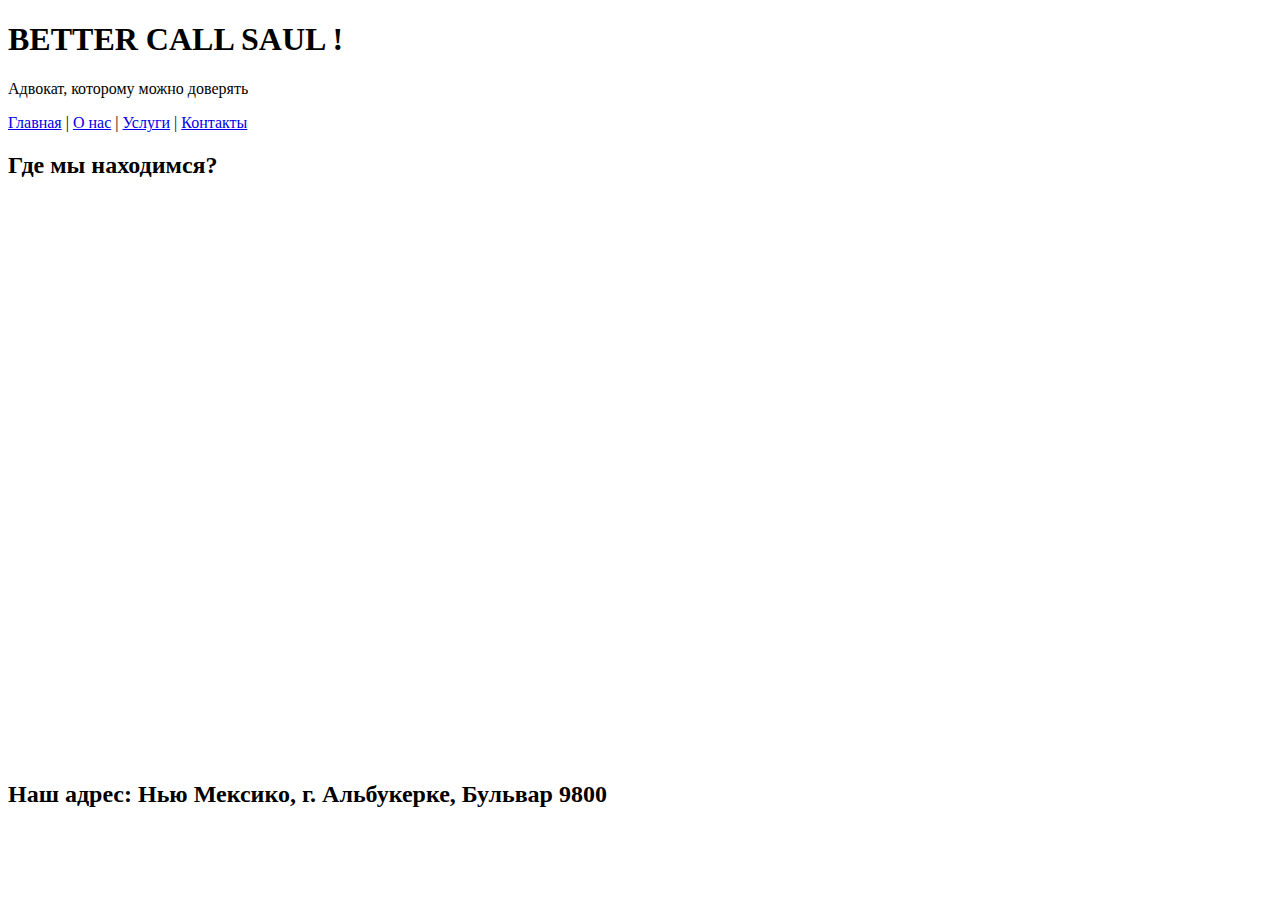
==== about.html @ 04777b2d "Add files via upload" ====
<!DOCTYPE html>
<html lang="ru">
<head>
    <meta charset="UTF-8">
    <meta name="viewport" content="width=device-width, initial-scale=1.0">
    <title>Инфо</title>
    <link rel="stylesheet" href="css/style.css">
    <link rel="icon" href="/photos/icon.png" type="image/png">
    <link crossorigin="anonymous" href="https://cdn.jsdelivr.net/npm/bootstrap@5.2.2/dist/css/bootstrap.min.css"
          integrity="sha384-Zenh87qX5JnK2Jl0vWa8Ck2rdkQ2Bzep5IDxbcnCeuOxjzrPF/et3URy9Bv1WTRi" rel="stylesheet"> 
<!-- Подключение JavaScript-файлов Bootstrap и jQuery -->
<script src="https://code.jquery.com/jquery-3.5.1.slim.min.js" integrity="sha384-DfXdz2htPH0lsSSs5nCTpuj/zy4C+OGpamoFVy38MVBnE+IbbVYUew+OrCXaRkfj" crossorigin="anonymous"></script>
<script src="https://cdn.jsdelivr.net/npm/bootstrap@4.6.0/dist/js/bootstrap.bundle.min.js" integrity="sha384-Piv4xVNRyMGpqkS2by6br4gNJ7DXjq6IbRdtsd/7cRGqc/XqJsDHbtzX5Lp1WyE+" crossorigin="anonymous"></script>

</head>
<body>
    
    <header>
        <h1>BETTER CALL  SAUL !</h1>
        <p>Адвокат, которому можно доверять</p>

        
    </header>

    <nav>
        <a href="index.html">Главная</a> |
            <a href="about.html" class="active">О нас</a> |
            <a href="reviews.html">Услуги</a> |
            <a href="contact.html">Контакты</a> 
    </nav>

    
<div class="container">
    <h2>Где мы находимся?</h2>
    <br><br>
    <iframe class="map"   src="https://www.google.com/maps/embed?pb=!1m18!1m12!1m3!1d3263.055633026359!2d-106.53240749999999!3d35.130285199999996!2m3!1f0!2f0!3f0!3m2!1i1024!2i768!4f13.1!3m3!1m2!1s0x87189fe2f88d37b3%3A0x5bc9942405c88ea8!2s9800%20Montgomery%20Blvd%20NE%2C%20Albuquerque%2C%20NM%2087111%2C%20%D0%A1%D0%A8%D0%90!5e0!3m2!1sru!2s!4v1731489336878!5m2!1sru!2s" width="600" height="450" style="border:0;" allowfullscreen="" loading="lazy" referrerpolicy="no-referrer-when-downgrade"></iframe>
    <div class="adres"></div>
    <br><br> 
    <br><br> 
  
 
<h2>Наш адрес: Нью Мексико, г. Альбукерке, Бульвар 9800</h2>
    </div>
</div>


    
</body>
</html>
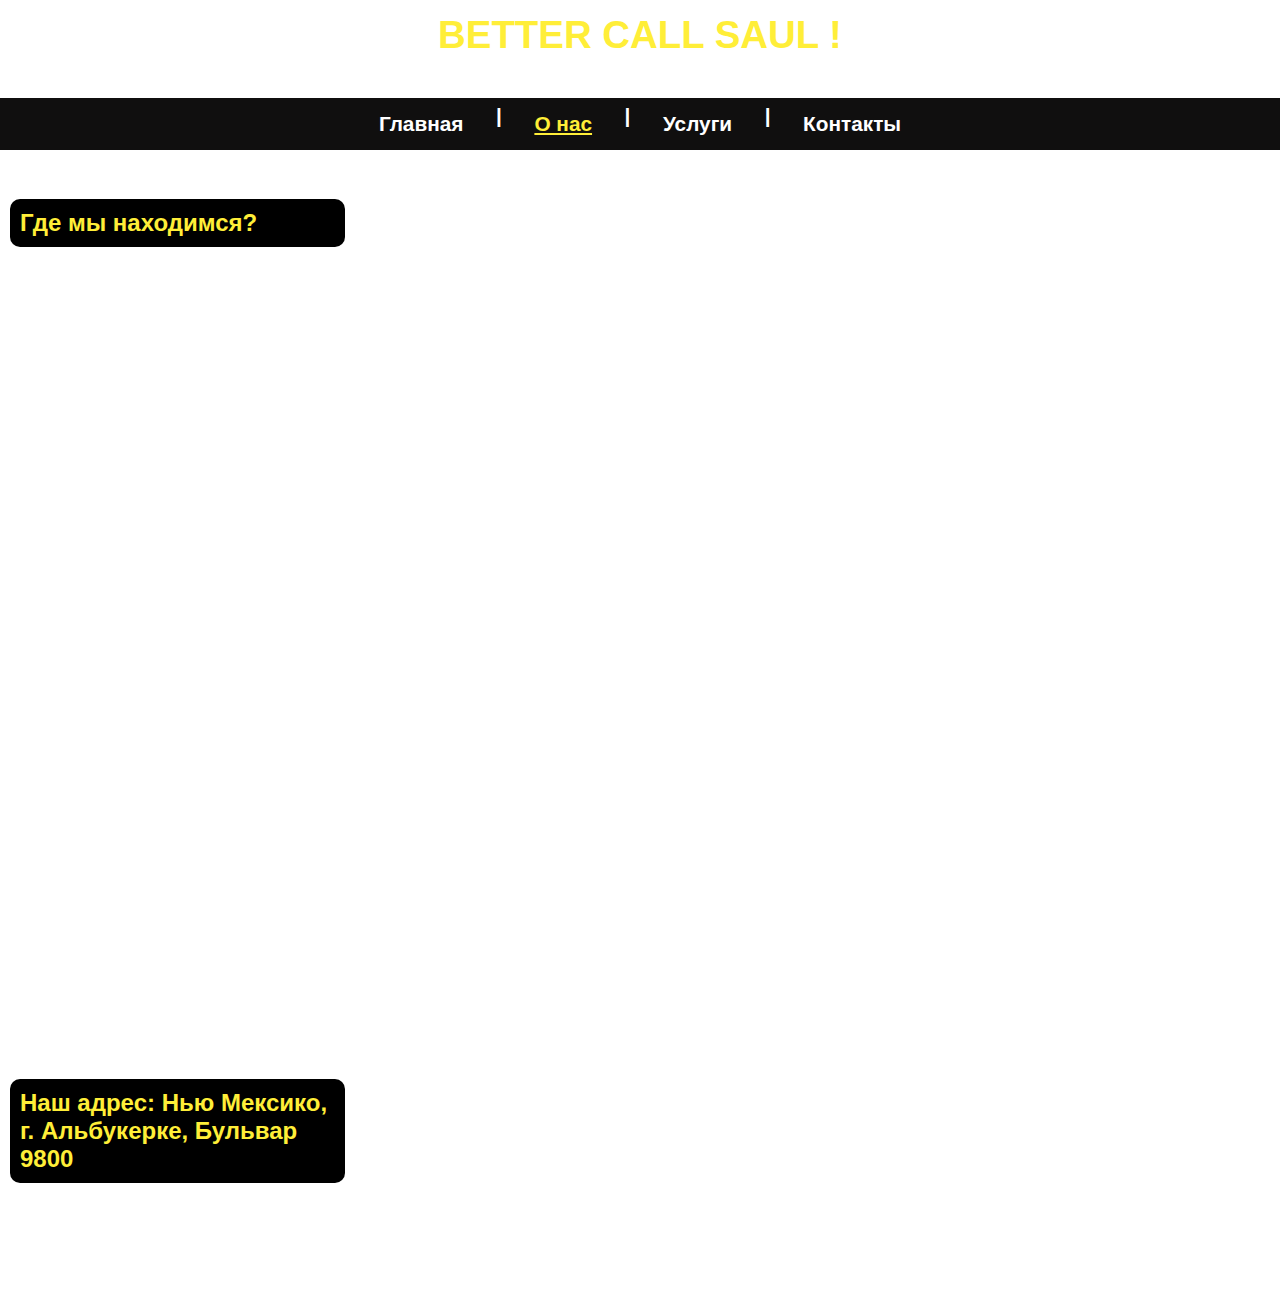
==== commit 09e3d45c: "Update about.html" ====
--- a/about.html
+++ b/about.html
@@ -4,7 +4,7 @@
     <meta charset="UTF-8">
     <meta name="viewport" content="width=device-width, initial-scale=1.0">
     <title>Инфо</title>
-    <link rel="stylesheet" href="css/style.css">
+    <link rel="stylesheet" href="style.css">
     <link rel="icon" href="/photos/icon.png" type="image/png">
     <link crossorigin="anonymous" href="https://cdn.jsdelivr.net/npm/bootstrap@5.2.2/dist/css/bootstrap.min.css"
           integrity="sha384-Zenh87qX5JnK2Jl0vWa8Ck2rdkQ2Bzep5IDxbcnCeuOxjzrPF/et3URy9Bv1WTRi" rel="stylesheet"> 
@@ -46,4 +46,4 @@
 
     
 </body>
-</html>+</html>
--- a/style.css
+++ b/style.css
@@ -0,0 +1,212 @@
+*{
+    padding:0px;
+    margin:0px;
+}
+body {
+    font-family: Helvetica, Arial, sans-serif;
+    background-image: url('saul.site/photos/fonjel.jpg');
+    background-size: cover;
+    background-position: center;
+    background-attachment: fixed;
+    background-repeat: no-repeat;
+    position: relative;
+    padding-bottom: 100px
+}
+
+
+
+header {
+    font-size: 3.5em;
+    padding: 1%;
+    background-image: url('saul.site/photos/beterrr.jpg');
+    color: #FFEE38 ;
+    text-align: center;
+    align-items: center;
+    font-size: larger;
+}
+nav{
+    font-size:1.3em;
+    font-weight: bold;
+    padding: 0.5% 1%; /* Внутренние отступы */
+    background-color: #100f0f;
+    display: flex;
+    color: white;
+    justify-content: center; 
+    gap: 1%; /* Расстояние между ссылками */
+
+}
+
+
+nav a {
+    color: white;
+    margin: 0 0.4%;
+    text-decoration: none;
+    padding: 8px 15px;
+    border-radius: 5px;
+    transition: background-color 0.3s, color 0.3s;
+}
+nav a.active {
+    color: #FFEE38; 
+    font-weight: bold;
+    text-decoration: underline;
+}
+
+nav a:hover{
+    background-color: #F8E391;
+    color: black;
+}
+
+.container {
+
+    margin-top: 3%;
+    justify-content: space-between;
+    padding: 10px;
+    position: relative;
+}
+
+
+
+.content {
+    width: 60%;
+}
+.call-us { 
+
+    width: 30%;
+    position: absolute;
+    top: 35%;
+    padding: 100px;
+    right: 350px;
+    
+}
+  
+.office-photo{
+    position: absolute;
+    top: 32%;
+    left: 50%;
+
+}
+
+li {
+    color: white;
+    width: 50%;  /* Ширина списка на половину страницы */
+    
+    padding: 0;
+}
+
+p {
+    color: white;
+    font-size:x-large;
+    font-weight: bold;
+}
+
+
+
+
+h2 {
+
+color: #FFEE38 ;
+background-color: black;
+    padding: 10px; 
+    border-radius: 10px; 
+    width: 25%;
+
+    
+}
+
+h3 {
+    color: rgb(255, 255, 255);
+}
+
+.forma {
+    margin-top: 3%;
+    justify-content: space-between;
+    padding: 10px;
+    position: relative;
+    background-color:#431b1b ;
+}
+
+.card-text {
+    font-size: 14px;
+    color: #666; /* Цвет текста */
+    margin: 10px 0;
+}
+
+
+
+
+.card-title {
+    background-color: #2b0c0c;
+}
+ 
+
+.contact-intr {
+    text-align: center; 
+    background-color: black;
+    padding: 10px; 
+    border-radius: 10px; 
+    width: 25%;
+    margin: 0 auto; 
+    
+}
+.form {
+    background-image: url('saul.site/photos/speak1.jpg');
+    padding: 25px;
+    border-radius: 20px;
+    max-width: 600px;
+    margin: 0 auto;
+    color: #fff;
+    
+
+}
+
+.footer {
+    background-color: #100f0f; 
+    color: #fff; 
+    position: absolute;
+
+    text-align: center; 
+    width: 100%;    
+}
+.opacity {
+    opacity: 0.3;
+}
+
+
+.footer a {
+    color: #70de7f; 
+}
+
+.footer a:hover {
+    color: #26994c;
+}
+
+.footer p {
+    font-size: 14px; 
+padding: 0.25%;
+}
+
+
+
+.map {
+ width: 600px;
+ height: 720px;
+ border-radius: 10px;
+}
+
+li {
+    
+    color: white;
+    font-size:x-large;
+    font-weight: bold;
+}
+
+.yakor {            
+            background-color: #4CAF50;
+            color: white;
+            border-radius: 5px;
+            font-size: 20px;
+            cursor: pointer;
+            text-decoration: none;
+            margin-left: 47.5%;
+
+}
